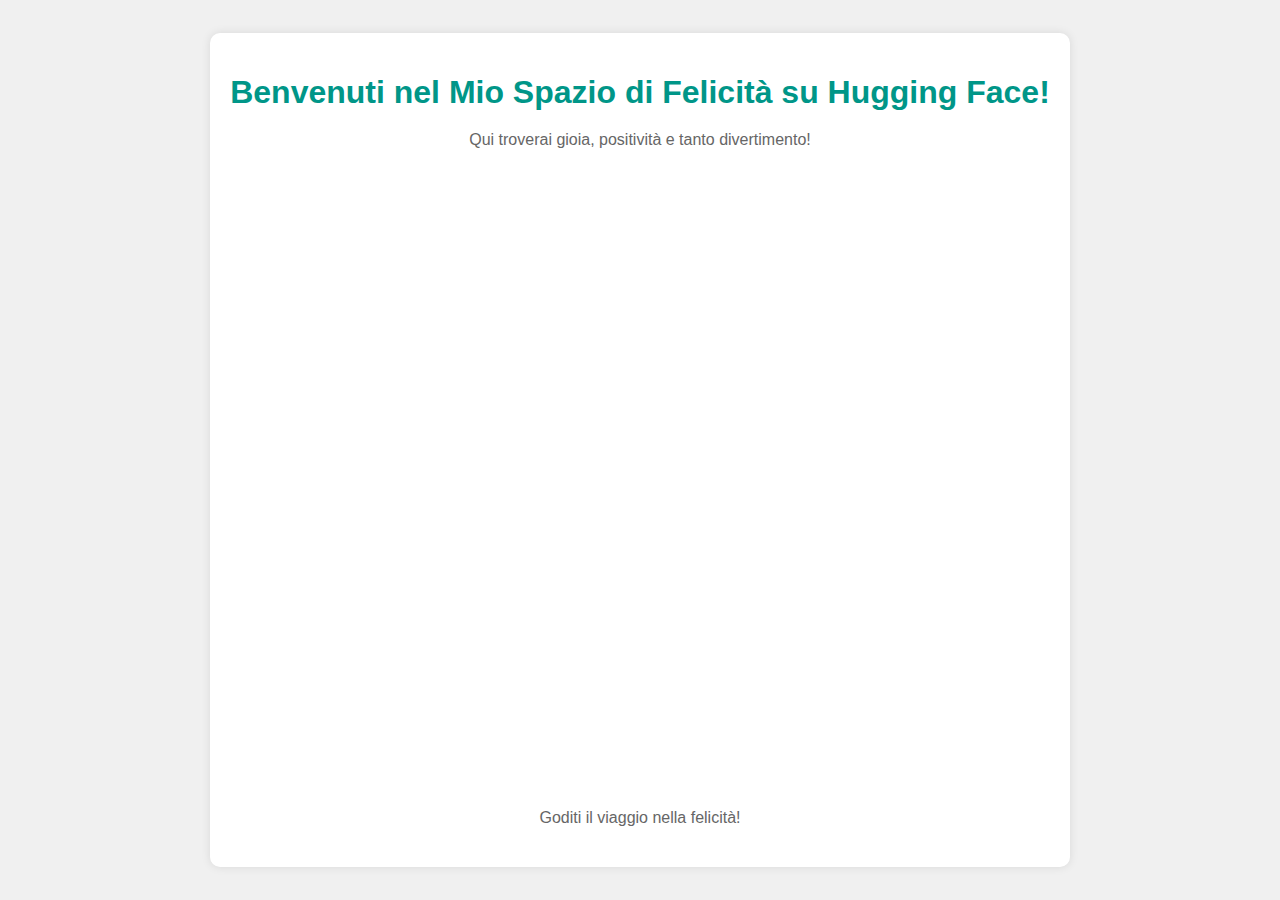
==== homepage.html @ ece52144 "prova1" ====
<!DOCTYPE html>
<html lang="en">
<head>
    <meta charset="UTF-8">
    <meta name="viewport" content="width=device-width, initial-scale=1.0">
    <title>Il Mio Spazio di Felicità su Hugging Face</title>
    <style>
        body {
            font-family: Arial, sans-serif;
            background-color: #f0f0f0;
            margin: 0;
            padding: 0;
            display: flex;
            justify-content: center;
            align-items: center;
            height: 100vh;
            color: #333;
        }
        .container {
            text-align: center;
            padding: 20px;
            background-color: #fff;
            border-radius: 10px;
            box-shadow: 0 0 10px rgba(0, 0, 0, 0.1);
        }
        h1 {
            color: #009688;
            margin-bottom: 20px;
        }
        p {
            color: #666;
            margin-bottom: 20px;
        }
        iframe {
            border: none;
            width: 100%;
            height: 600px;
            margin-top: 20px;
        }
        .shape {
            width: 100px;
            height: 100px;
            background-color: #FFC107;
            border-radius: 50%;
            position: absolute;
            z-index: -1;
            animation: move 5s infinite alternate;
        }
        .shape:nth-child(2) {
            background-color: #E91E63;
            width: 150px;
            height: 150px;
            left: 20%;
            top: 20%;
            animation-duration: 7s;
        }
        .shape:nth-child(3) {
            background-color: #2196F3;
            width: 80px;
            height: 80px;
            left: 70%;
            top: 50%;
            animation-duration: 4s;
        }
        @keyframes move {
            0% { transform: translateX(0); }
            100% { transform: translateX(100px); }
        }
    </style>
</head>
<body>

<div class="container">
    <div class="shape"></div>
    <div class="shape"></div>
    <div class="shape"></div>
    <h1>Benvenuti nel Mio Spazio di Felicità su Hugging Face!</h1>
    <p>Qui troverai gioia, positività e tanto divertimento!</p>
    <iframe
        src="https://its-23-24-nba.hf.space"
        frameborder="0"
        width="850"
        height="450"
    ></iframe>
    <p>Goditi il viaggio nella felicità!</p>
</div>

</body>
</html>
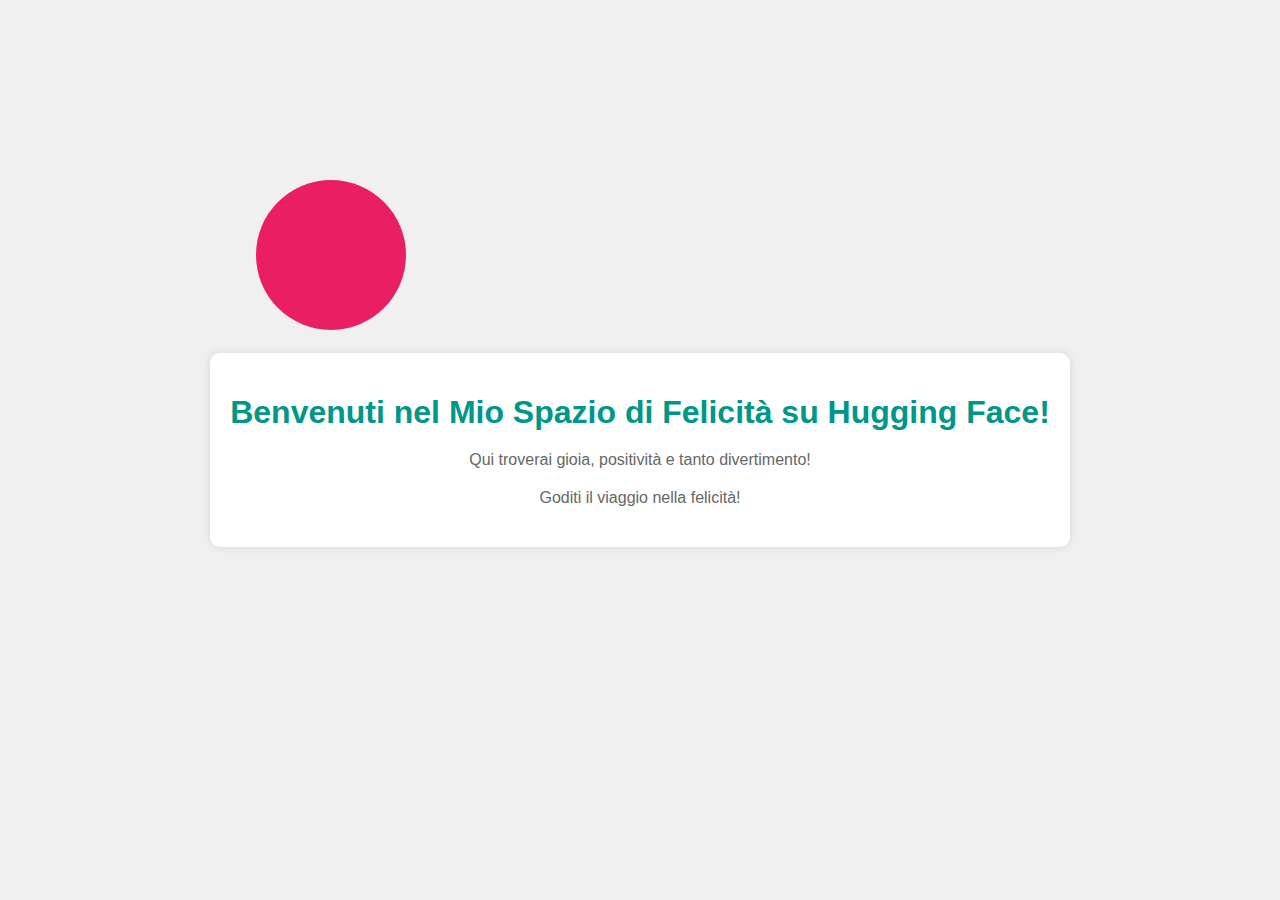
==== commit 4c519ab5: "Update homepage.html" ====
--- a/homepage.html
+++ b/homepage.html
@@ -76,12 +76,6 @@
     <div class="shape"></div>
     <h1>Benvenuti nel Mio Spazio di Felicità su Hugging Face!</h1>
     <p>Qui troverai gioia, positività e tanto divertimento!</p>
-    <iframe
-        src="https://its-23-24-nba.hf.space"
-        frameborder="0"
-        width="850"
-        height="450"
-    ></iframe>
     <p>Goditi il viaggio nella felicità!</p>
 </div>
 
